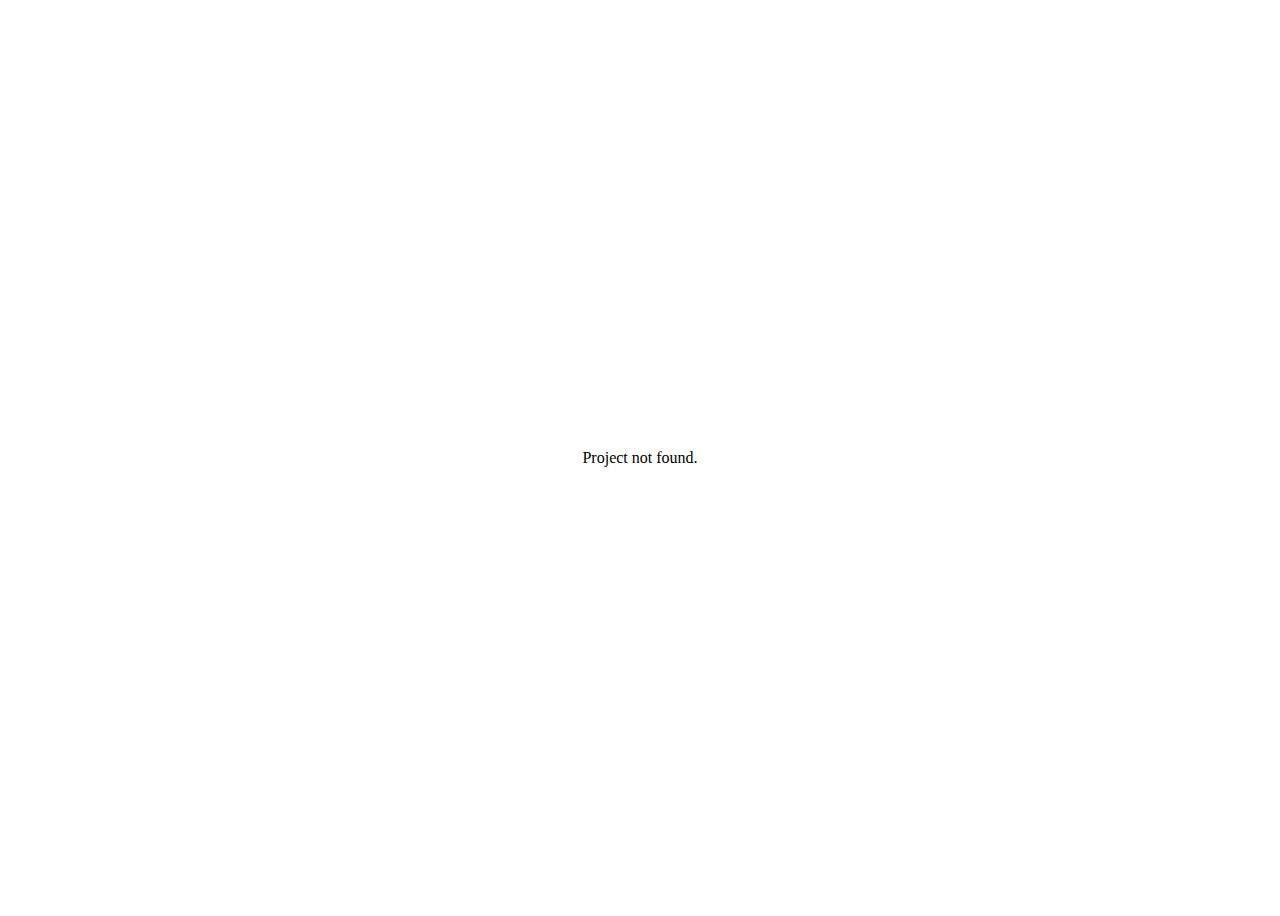
==== project.html @ 02fedd4e "Add files via upload" ====
<!DOCTYPE html>
<html lang="en">
<head>
    <meta charset="UTF-8">
    <meta name="viewport" content="width=device-width, initial-scale=1.0">
    <title>ToxNet</title>
    <link rel="stylesheet" href="styles.css">
</head>
<body>
    <section id="project-details">
        <div class="container">
            <img id="project-img" src="" alt="Project Image">
            <h2 id="project-title"></h2>
            <p id="project-long-desc"></p>
            <a id="github-link" href="" target="_blank" class="btn">View on Github</a> 
        </div>
    </section>
    <script src="proj_details.js"></script>
</body>
</html>
---- styles.css ----
#project-details {
    display: flex;
    color: black;
    justify-content: center;
    align-items: center;
    height: 100vh;
    min-height: 50px;
    text-align: center;
}
#proj-long-desc {
    display: block !important;
    visibility: visible !important;
    font-size: 16px;
    color: #333;
}

.container {
    max-width: 600px;
    background: white;
    padding: 20px;
    border-radius: 10px;
    box-shadow: 0 4px 8px rgba(0, 0, 0, 0.2);
}

.container img {
    width: 100%;
    border-radius: 10px;
    margin-bottom: 15px;
}

.btn {
    display: inline-block;
    margin-top: 10px;
    padding: 10px 15px;
    background: #b8865b;
    color: white;
    text-decoration: none;
    border-radius: 5px;
}

.btn:hover {
    background: #8d6e4a;
}
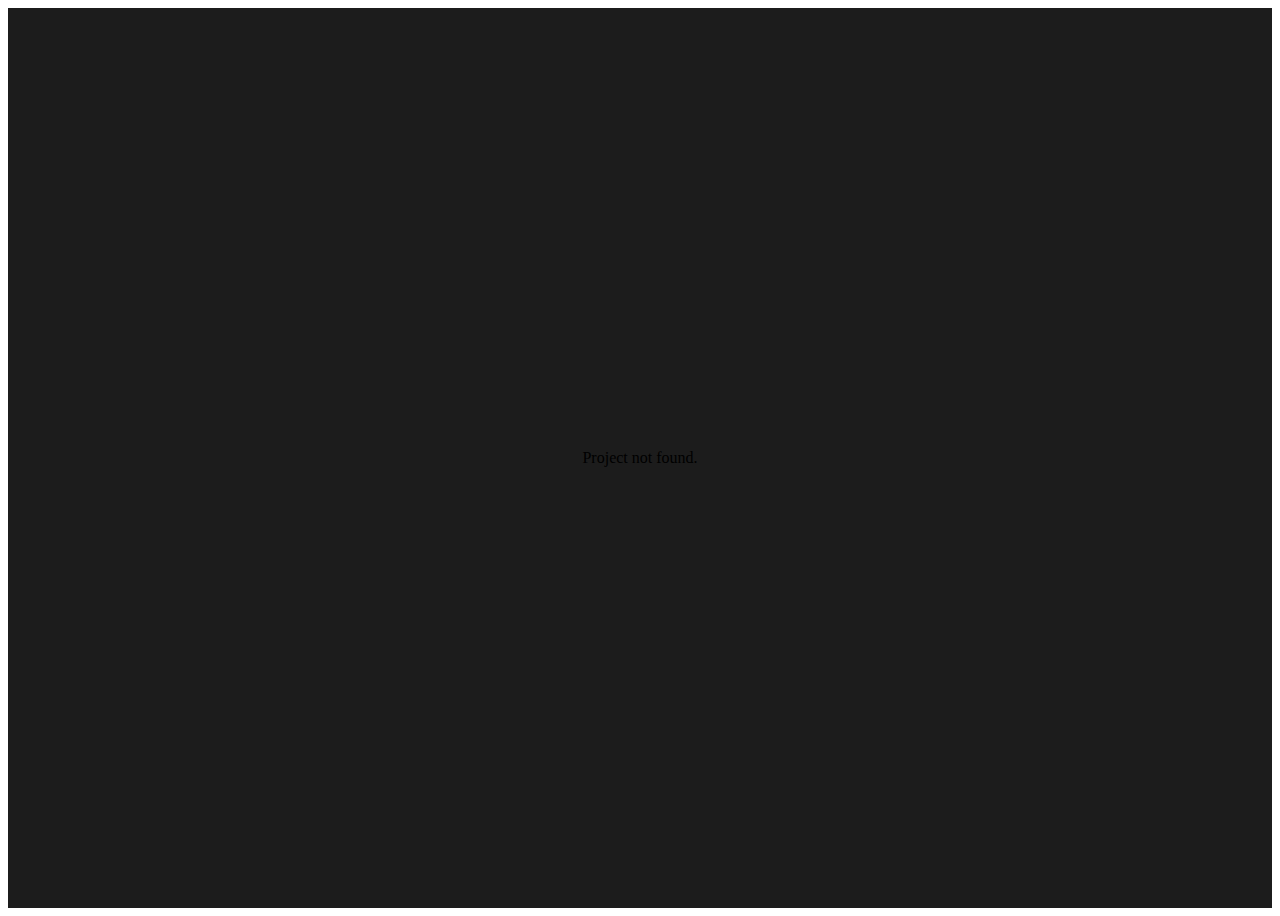
==== commit d740c152: "Add files via upload" ====
--- a/project.html
+++ b/project.html
@@ -9,6 +9,7 @@
 <body>
     <section id="project-details">
         <div class="container">
+            <video id="project-video" controls style="display: none;"></video>
             <img id="project-img" src="" alt="Project Image">
             <h2 id="project-title"></h2>
             <p id="project-long-desc"></p>
--- a/styles.css
+++ b/styles.css
@@ -1,4 +1,5 @@
 #project-details {
+    background-color: #1C1C1C;
     display: flex;
     color: black;
     justify-content: center;
@@ -16,10 +17,11 @@
 
 .container {
     max-width: 600px;
-    background: white;
+    background-color: #B56576 ;
     padding: 20px;
+    border: 2px solid #E9C46A;
     border-radius: 10px;
-    box-shadow: 0 4px 8px rgba(0, 0, 0, 0.2);
+    box-shadow: 0 4px 8px rgba(83, 65, 65, 0.2);
 }
 
 .container img {
@@ -27,17 +29,24 @@
     border-radius: 10px;
     margin-bottom: 15px;
 }
-
+.container video {
+    width: 100%;
+    border-radius: 10px;
+    margin-bottom: 15px;
+}
 .btn {
     display: inline-block;
     margin-top: 10px;
     padding: 10px 15px;
-    background: #b8865b;
+    background: #1C1C1C;
     color: white;
     text-decoration: none;
-    border-radius: 5px;
+    border: 2px solid  #E9C46A;
+    border-radius: 6px;
 }
 
 .btn:hover {
     background: #8d6e4a;
 }
+
+
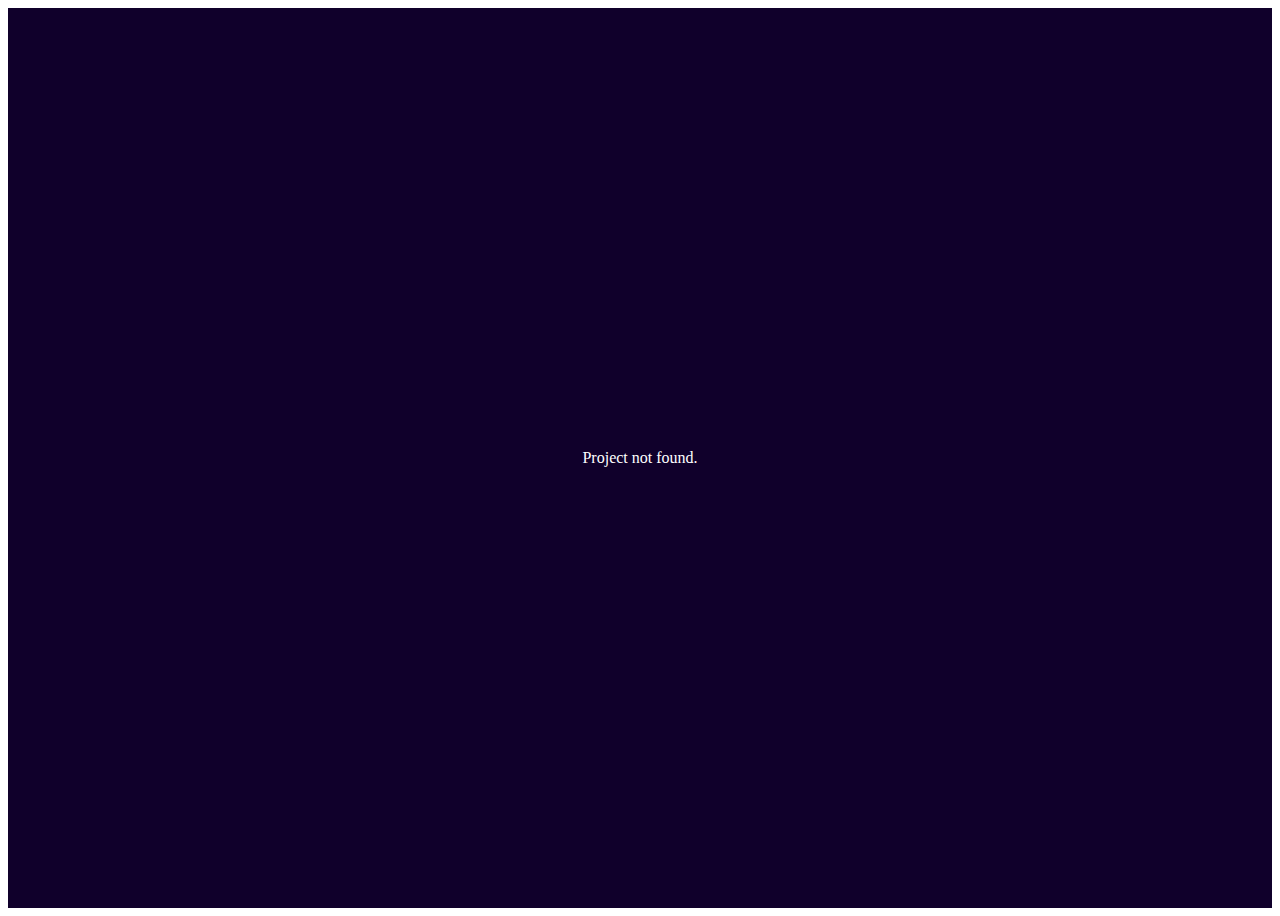
==== commit d04d654a: "Work exp" ====
--- a/project.html
+++ b/project.html
@@ -10,7 +10,7 @@
     <section id="project-details">
         <div class="container">
             <video id="project-video" controls style="display: none;"></video>
-            <img id="project-img" src="" alt="Project Image">
+            <div id="project-media-container"><img id="project-img" src="" alt="Project Image"></div>
             <h2 id="project-title"></h2>
             <p id="project-long-desc"></p>
             <a id="github-link" href="" target="_blank" class="btn">View on Github</a> 
--- a/styles.css
+++ b/styles.css
@@ -1,7 +1,7 @@
 #project-details {
-    background-color: #1C1C1C;
+    background-color: #10002b;
     display: flex;
-    color: black;
+    color: white;
     justify-content: center;
     align-items: center;
     height: 100vh;
@@ -17,7 +17,7 @@
 
 .container {
     max-width: 600px;
-    background-color: #B56576 ;
+    background-color: #3a0160 ;
     padding: 20px;
     border: 2px solid #E9C46A;
     border-radius: 10px;
@@ -26,6 +26,7 @@
 
 .container img {
     width: 100%;
+    height: 350px;
     border-radius: 10px;
     margin-bottom: 15px;
 }
@@ -38,7 +39,7 @@
     display: inline-block;
     margin-top: 10px;
     padding: 10px 15px;
-    background: #1C1C1C;
+    background: #10002b;
     color: white;
     text-decoration: none;
     border: 2px solid  #E9C46A;
